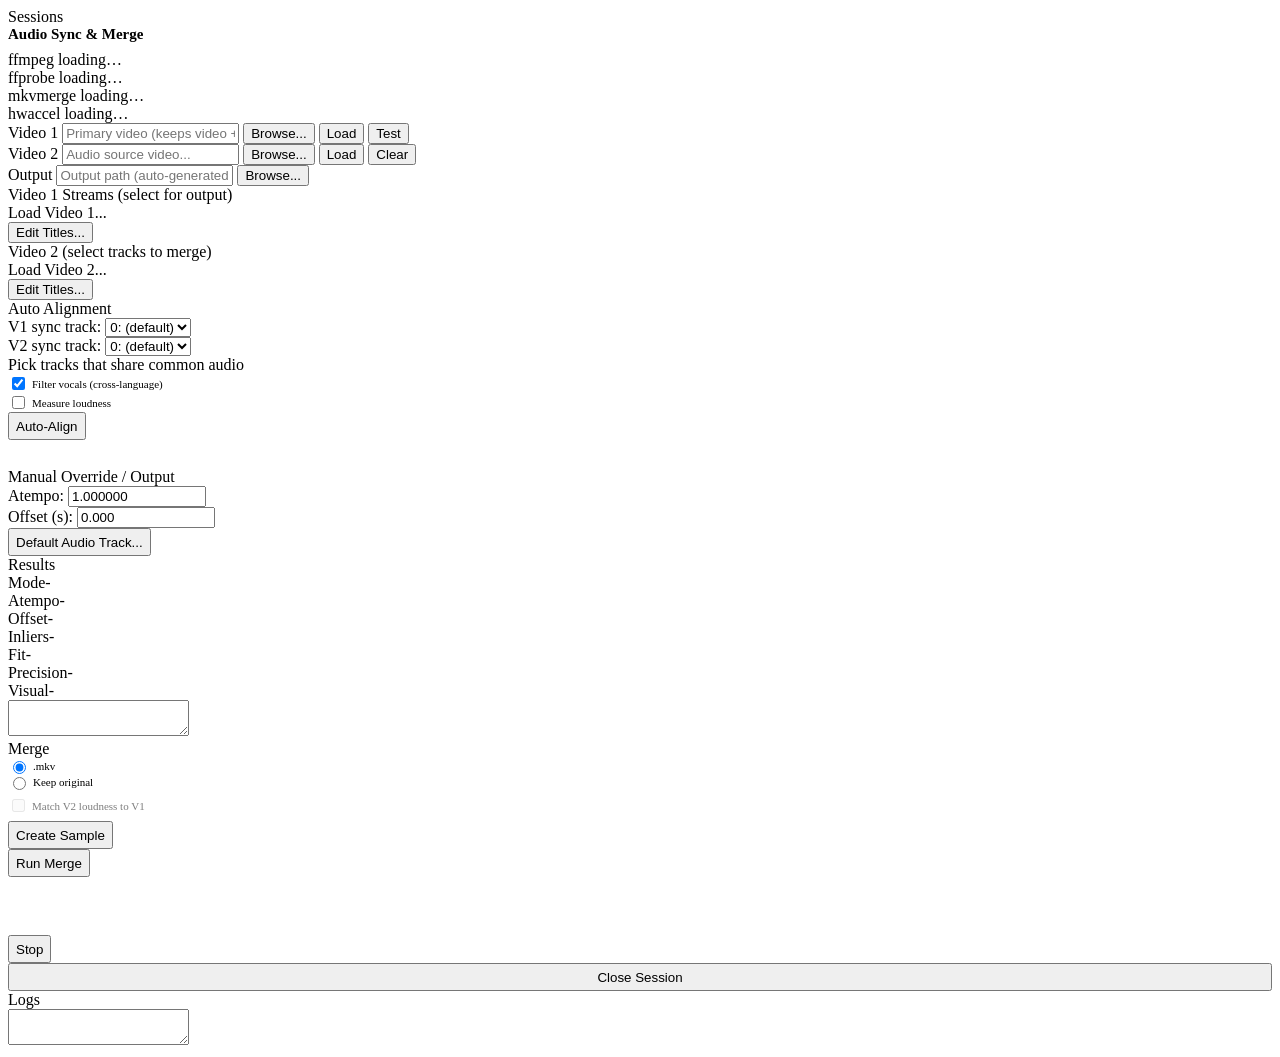
==== src/webGUI/src/AudioSync.Web/wwwroot/index.html @ 7febe35b "Initial commit" ====
<!DOCTYPE html>
<html lang="en">
<head>
<meta charset="UTF-8">
<meta name="viewport" content="width=device-width, initial-scale=1.0">
<title>Audio Sync &amp; Merge</title>
<link rel="stylesheet" href="/css/style.css">
<style>
.merge-h28 { height: 28px; box-sizing: border-box; padding-top: 0; padding-bottom: 0; }
.merge-h28.progress-bar { line-height: 28px; }
</style>
</head>
<body>

<div class="app-layout">
<div class="sidebar">
    <div class="sidebar-title">Sessions</div>
    <div id="session-list"></div>
</div>
<div class="app">
    <div id="app-title" style="font-size:15px;font-weight:700;color:var(--ac);margin-bottom:8px">Audio Sync &amp; Merge</div>
    <div class="file-inputs">
        <div class="file-row">
            <span class="label" style="color:var(--dim)">ffmpeg</span>
            <span class="text-mono text-sm" id="info-ffmpeg" style="flex:1">loading…</span>
        </div>
        <div class="file-row">
            <span class="label" style="color:var(--dim)">ffprobe</span>
            <span class="text-mono text-sm" id="info-ffprobe" style="flex:1">loading…</span>
        </div>
        <div class="file-row">
            <span class="label" style="color:var(--dim)">mkvmerge</span>
            <span class="text-mono text-sm" id="info-mkvmerge" style="flex:1">loading…</span>
        </div>
        <div class="file-row">
            <span class="label" style="color:var(--dim)">hwaccel</span>
            <span class="text-mono text-sm" id="info-hwaccel" style="flex:1">loading…</span>
        </div>
    </div>

    <div class="file-inputs">
        <div class="file-row">
            <span class="label">Video 1</span>
            <input type="text" id="v1-path-input" placeholder="Primary video (keeps video + all audio)...">
            <button onclick="browseServer(1)">Browse...</button>
            <button class="btn-accent btn-sm" onclick="loadVideo(1)">Load</button>
            <button class="btn-sm" onclick="testInterleave()">Test</button>
        </div>
        <div class="file-info" id="v1-file-info"></div>
        <div class="file-row">
            <span class="label">Video 2</span>
            <input type="text" id="v2-path-input" placeholder="Audio source video...">
            <button onclick="browseServer(2)">Browse...</button>
            <button class="btn-accent btn-sm" onclick="loadVideo(2)">Load</button>
            <button class="btn-sm" onclick="clearVideo2()">Clear</button>
        </div>
        <div class="file-info" id="v2-file-info"></div>
        <div class="file-row">
            <span class="label">Output</span>
            <input type="text" id="out-path-input" placeholder="Output path (auto-generated from Video 1)...">
            <button onclick="browseOutputDir()">Browse...</button>
        </div>
    </div>

    <div class="grid">

        <div class="panel">
            <div class="panel-title">Video 1 Streams (select for output)</div>
            <div class="panel-body">
                <div id="v1-tracks"><span class="text-dim text-sm">Load Video 1...</span></div>
                <button class="btn-blue btn-sm mt-4" onclick="openV1MetadataEditor()">Edit Titles...</button>
            </div>
        </div>

        <div class="panel">
            <div class="panel-title">Video 2 (select tracks to merge)</div>
            <div class="panel-body">
                <div id="v2-tracks"><span class="text-dim text-sm">Load Video 2...</span></div>
                <button class="btn-blue btn-sm mt-4" onclick="openV2MetadataEditor()">Edit Titles...</button>
            </div>
        </div>

        <div class="panel panel-disabled" id="panel-align">
            <div class="panel-title">Auto Alignment</div>
            <div class="panel-body">
                <div class="row">
                    <label class="text-sm">V1 sync track:</label>
                    <select id="v1-sync-track" style="flex:1" onchange="saveUIState()"><option value="0">0: (default)</option></select>
                </div>
                <div class="row">
                    <label class="text-sm">V2 sync track:</label>
                    <select id="v2-sync-track" style="flex:1" onchange="saveUIState()"><option value="0">0: (default)</option></select>
                </div>
                <div class="text-dim text-sm mt-4">Pick tracks that share common audio</div>
                <div class="row mt-4" style="gap:12px;flex-wrap:wrap">
                    <label style="font-size:11px;display:flex;align-items:center;gap:4px;cursor:pointer">
                        <input type="checkbox" id="vocal-filter-cb" checked onchange="saveUIState()"> Filter vocals (cross-language)
                    </label>
                    <label style="font-size:11px;display:flex;align-items:center;gap:4px;cursor:pointer">
                        <input type="checkbox" id="measure-lufs-cb" onchange="saveUIState()"> Measure loudness
                    </label>
                </div>
                <div class="row mt-4">
                    <button class="btn-green merge-h28" id="align-btn" onclick="runAlign()" style="flex:1">Auto-Align</button>
                </div>
                <div class="progress-bar merge-h28" id="align-progress"><div class="fill"></div><span class="pct"></span></div>
            </div>
        </div>

        <div class="panel panel-disabled" id="panel-override">
            <div class="panel-title">Manual Override / Output</div>
            <div class="panel-body">
                <div class="row">
                    <label class="text-sm">Atempo:</label>
                    <input type="text" id="atempo-input" value="1.000000" style="width:130px">
                </div>
                <div class="row" id="global-offset-row">
                    <label class="text-sm">Offset (s):</label>
                    <input type="text" id="offset-input" value="0.000" style="width:130px">
                </div>
                <div id="segment-overrides"></div>
                <div class="row mt-4">
                    <button class="btn-blue merge-h28" onclick="openDefaultAudioEditor()" style="flex:1">Default Audio Track...</button>
                </div>
            </div>
        </div>

        <div class="panel panel-disabled" id="panel-results">
            <div class="panel-title">Results</div>
            <div class="panel-body">
                <div class="result-row"><span class="rlabel">Mode</span><span class="value" id="r-mode">-</span></div>
                <div class="result-row"><span class="rlabel">Atempo</span><span class="value" id="r-atempo">-</span></div>
                <div class="result-row"><span class="rlabel">Offset</span><span class="value" id="r-offset">-</span></div>
                <div class="result-row"><span class="rlabel">Inliers</span><span class="value" id="r-inliers">-</span></div>
                <div class="result-row"><span class="rlabel">Fit</span><span class="value" id="r-fit">-</span></div>
                <div class="result-row"><span class="rlabel">Precision</span><span class="value" id="r-precision">-</span></div>
                <div class="result-row"><span class="rlabel">Visual</span><span class="value" id="r-visual">-</span></div>
                <textarea class="results-box mt-4" id="results-detail" readonly></textarea>
            </div>
        </div>

        <div class="panel">
            <div class="panel-title" id="merge-panel-title">Merge</div>
            <div class="panel-body">
                <div class="row" style="gap:12px;margin-bottom:6px">
                    <label style="font-size:11px;display:flex;align-items:center;gap:4px;cursor:pointer">
                        <input type="radio" name="container-fmt" value="mkv" checked onchange="onContainerChange()"> .mkv
                    </label>
                    <label style="font-size:11px;display:flex;align-items:center;gap:4px;cursor:pointer">
                        <input type="radio" name="container-fmt" value="keep" onchange="onContainerChange()"> Keep original
                    </label>
                </div>
                <div class="row" style="gap:12px;margin-bottom:6px">
                    <label id="gain-match-label" style="font-size:11px;display:flex;align-items:center;gap:4px;cursor:pointer;opacity:0.5" title="Loudness must be measured first!">
                        <input type="checkbox" id="gain-match-cb" disabled onchange="saveUIState()"> Match V2 loudness to V1
                    </label>
                </div>
                <div class="row">
                    <button class="btn-blue merge-h28" id="samples-btn" onclick="runCreateSample()" style="flex:1">Create Sample</button>
                </div>
                <div class="row">
                    <button class="btn-green merge-h28" id="merge-btn" onclick="runMerge()" style="flex:1">Run Merge</button>
                </div>
                <div class="progress-bar merge-h28" id="merge-progress" style="margin-bottom:30px"><div class="fill"></div><span class="pct"></span></div>
                <div class="row">
                    <button class="btn-red merge-h28 hidden" id="global-stop" onclick="cancelRunningTask()" style="flex:1">Stop</button>
                </div>
                <button class="btn-red merge-h28 mt-4" id="close-session-btn" onclick="closeSession()" style="width:100%">Close Session</button>
            </div>
        </div>

        <div class="panel full">
            <div class="panel-title">Logs</div>
            <div class="panel-body">
                <textarea class="log-box" id="log-box" readonly></textarea>
            </div>
        </div>

    </div>
</div>
</div>

<script>
// Boot: fetch /api/info + /api/languages, then load app.js.
// Sets ALL_LANGUAGES + LANG_NAMES globally so app.js sees the same shape
// as the Jinja template provided in the Python original.
let ALL_LANGUAGES = [];
let LANG_NAMES = {};
(async function boot() {
    try {
        const [infoR, langR] = await Promise.all([
            fetch('/api/info').then(r => r.json()),
            fetch('/api/languages').then(r => r.json()),
        ]);
        document.getElementById('app-title').textContent = infoR.app_title || 'Audio Sync & Merge';
        document.title = infoR.app_title || 'Audio Sync & Merge';
        function setTool(id, path, ver, ok) {
            const el = document.getElementById(id);
            el.style.color = ok ? 'var(--green)' : 'var(--err)';
            el.textContent = (path || 'not found') + (ver ? ' — ' + ver : '');
        }
        setTool('info-ffmpeg', infoR.ffmpeg_path, infoR.ffmpeg_version, !!infoR.ffmpeg_path);
        setTool('info-ffprobe', infoR.ffprobe_path, infoR.ffprobe_version, !!infoR.ffprobe_path);
        setTool('info-mkvmerge', infoR.mkvmerge_path, infoR.mkvmerge_version, !!infoR.mkvmerge_path);
        const hw = document.getElementById('info-hwaccel');
        hw.style.color = (infoR.hwaccel && infoR.hwaccel !== 'none') ? 'var(--green)' : 'var(--dim)';
        hw.textContent = infoR.hwaccel || 'none';

        ALL_LANGUAGES = langR.all_languages || [];
        LANG_NAMES = langR.lang_names || {};
        window.ALL_LANGUAGES = ALL_LANGUAGES;
        window.LANG_NAMES = LANG_NAMES;
    } catch (e) {
        console.error('Boot info fetch failed:', e);
    }
    const s = document.createElement('script');
    s.src = '/js/app.js';
    document.body.appendChild(s);
})();
</script>
</body>
</html>
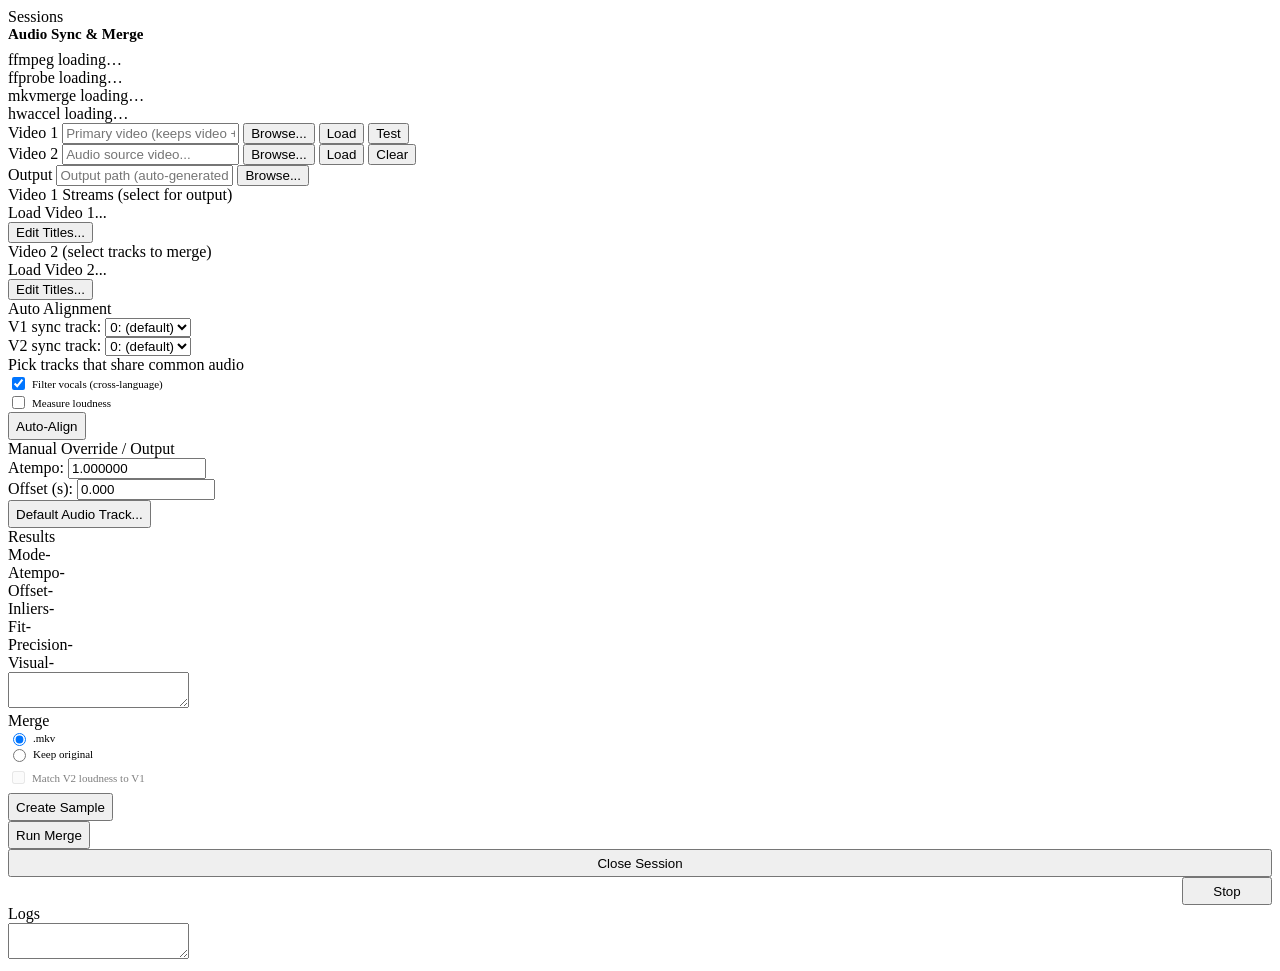
==== commit fa46323f: "Commit" ====
--- a/src/webGUI/src/AudioSync.Web/wwwroot/index.html
+++ b/src/webGUI/src/AudioSync.Web/wwwroot/index.html
@@ -103,7 +103,6 @@
                 <div class="row mt-4">
                     <button class="btn-green merge-h28" id="align-btn" onclick="runAlign()" style="flex:1">Auto-Align</button>
                 </div>
-                <div class="progress-bar merge-h28" id="align-progress"><div class="fill"></div><span class="pct"></span></div>
             </div>
         </div>
 
@@ -161,15 +160,15 @@
                 <div class="row">
                     <button class="btn-green merge-h28" id="merge-btn" onclick="runMerge()" style="flex:1">Run Merge</button>
                 </div>
-                <div class="progress-bar merge-h28" id="merge-progress" style="margin-bottom:30px"><div class="fill"></div><span class="pct"></span></div>
-                <div class="row">
-                    <button class="btn-red merge-h28 hidden" id="global-stop" onclick="cancelRunningTask()" style="flex:1">Stop</button>
-                </div>
                 <button class="btn-red merge-h28 mt-4" id="close-session-btn" onclick="closeSession()" style="width:100%">Close Session</button>
             </div>
         </div>
 
         <div class="panel full">
+            <div class="panel-body" style="display:flex;align-items:center;gap:8px;padding-bottom:0">
+                <div class="progress-bar merge-h28" id="task-progress" style="flex:1"><div class="fill"></div><span class="pct"></span></div>
+                <button class="btn-red merge-h28 hidden" id="task-stop" onclick="cancelRunningTask()" style="width:90px">Stop</button>
+            </div>
             <div class="panel-title">Logs</div>
             <div class="panel-body">
                 <textarea class="log-box" id="log-box" readonly></textarea>
@@ -213,10 +212,8 @@
     } catch (e) {
         console.error('Boot info fetch failed:', e);
     }
-    const s = document.createElement('script');
-    s.src = '/js/app.js';
-    document.body.appendChild(s);
 })();
 </script>
+<script src="/js/app.js" defer></script>
 </body>
 </html>
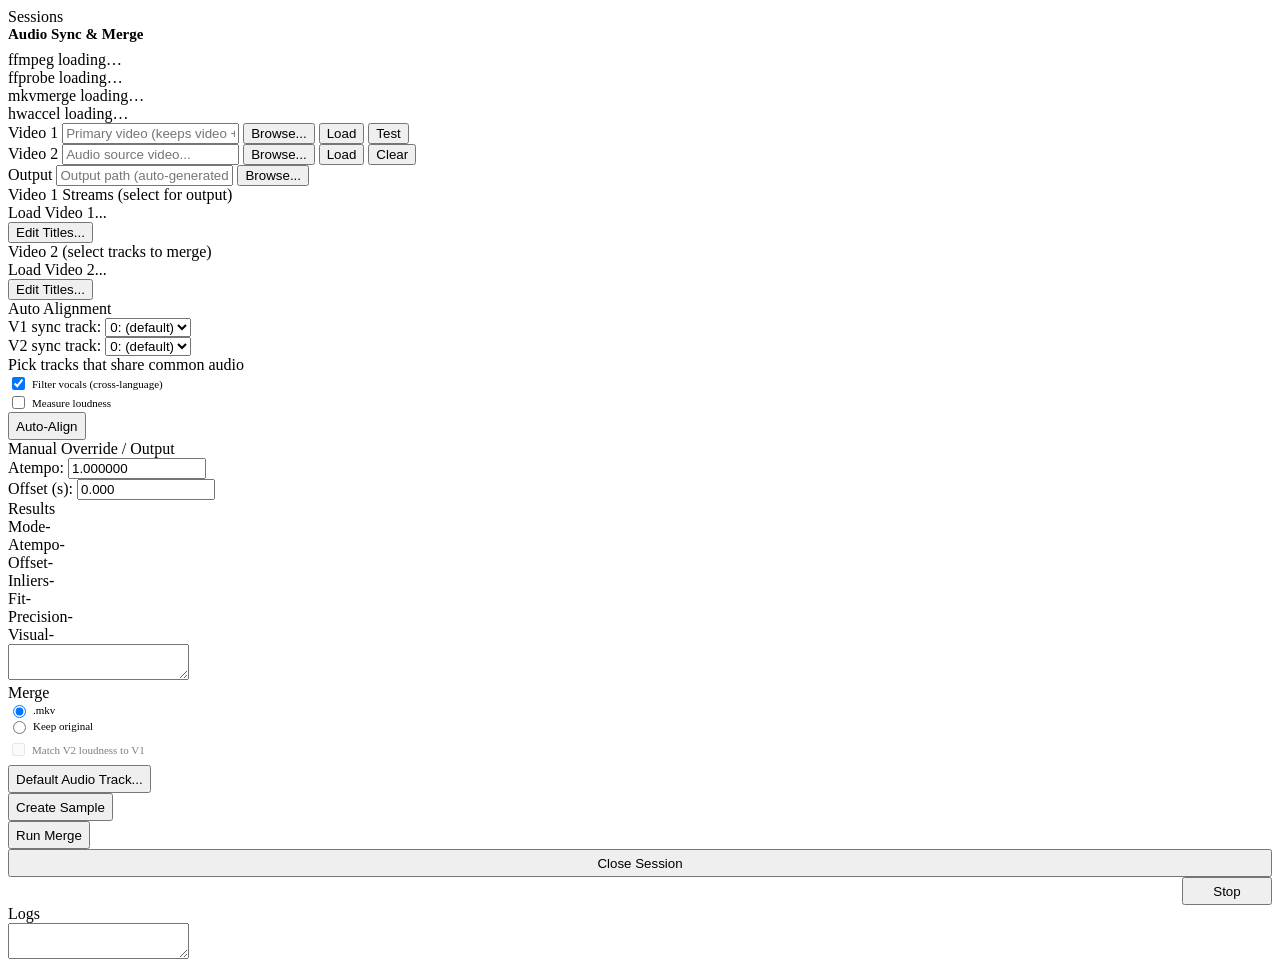
==== commit ebb66a1a: "Commit" ====
--- a/src/webGUI/src/AudioSync.Web/wwwroot/index.html
+++ b/src/webGUI/src/AudioSync.Web/wwwroot/index.html
@@ -118,9 +118,6 @@
                     <input type="text" id="offset-input" value="0.000" style="width:130px">
                 </div>
                 <div id="segment-overrides"></div>
-                <div class="row mt-4">
-                    <button class="btn-blue merge-h28" onclick="openDefaultAudioEditor()" style="flex:1">Default Audio Track...</button>
-                </div>
             </div>
         </div>
 
@@ -153,6 +150,9 @@
                     <label id="gain-match-label" style="font-size:11px;display:flex;align-items:center;gap:4px;cursor:pointer;opacity:0.5" title="Loudness must be measured first!">
                         <input type="checkbox" id="gain-match-cb" disabled onchange="saveUIState()"> Match V2 loudness to V1
                     </label>
+                </div>
+                <div class="row">
+                    <button class="btn-blue merge-h28" onclick="openDefaultAudioEditor()" style="flex:1">Default Audio Track...</button>
                 </div>
                 <div class="row">
                     <button class="btn-blue merge-h28" id="samples-btn" onclick="runCreateSample()" style="flex:1">Create Sample</button>
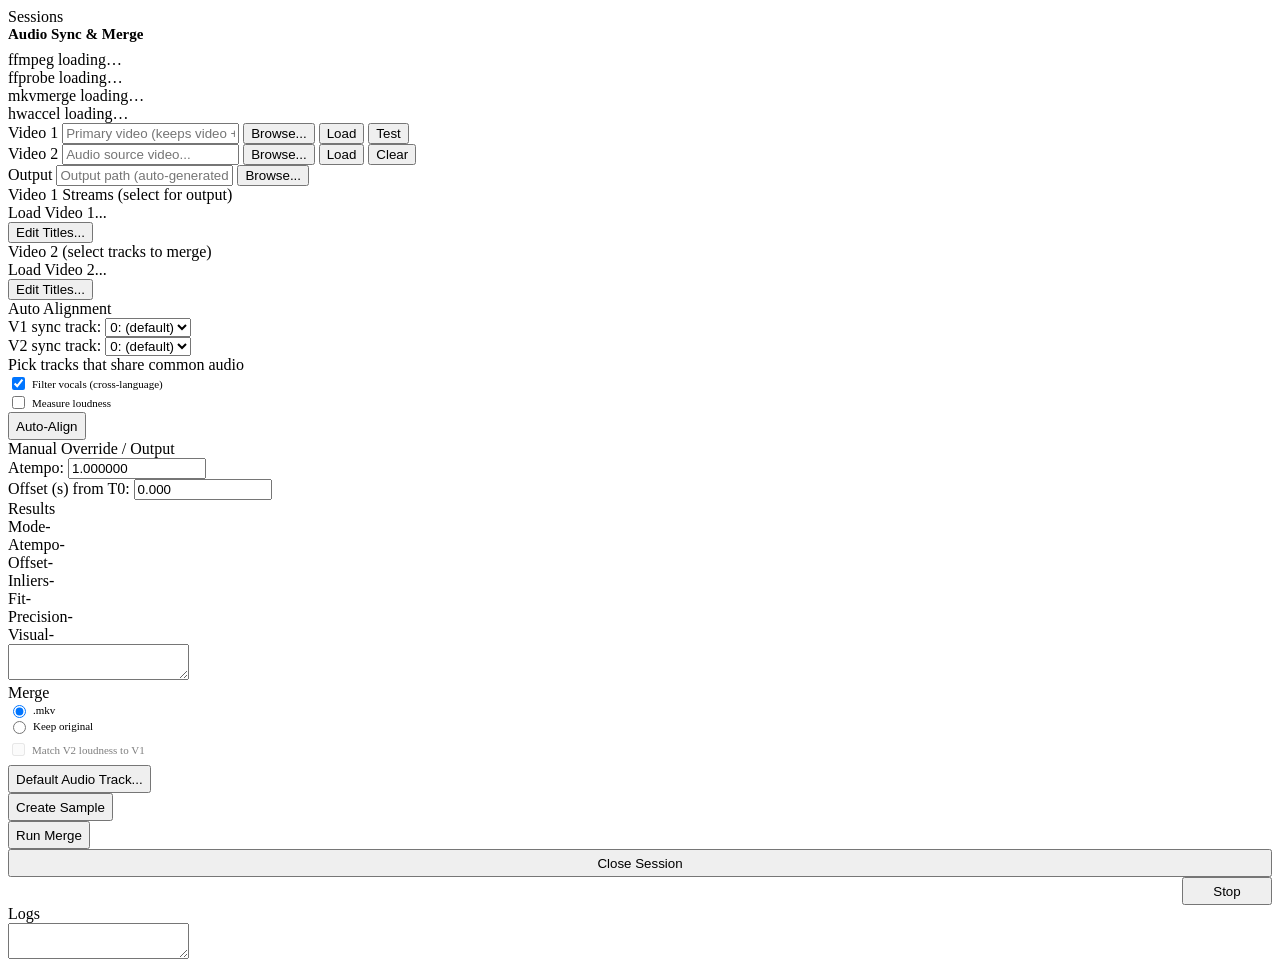
==== commit 38dcbf39: "Commit" ====
--- a/src/webGUI/src/AudioSync.Web/wwwroot/index.html
+++ b/src/webGUI/src/AudioSync.Web/wwwroot/index.html
@@ -114,7 +114,7 @@
                     <input type="text" id="atempo-input" value="1.000000" style="width:130px">
                 </div>
                 <div class="row" id="global-offset-row">
-                    <label class="text-sm">Offset (s):</label>
+                    <label class="text-sm">Offset (s) from T0:</label>
                     <input type="text" id="offset-input" value="0.000" style="width:130px">
                 </div>
                 <div id="segment-overrides"></div>
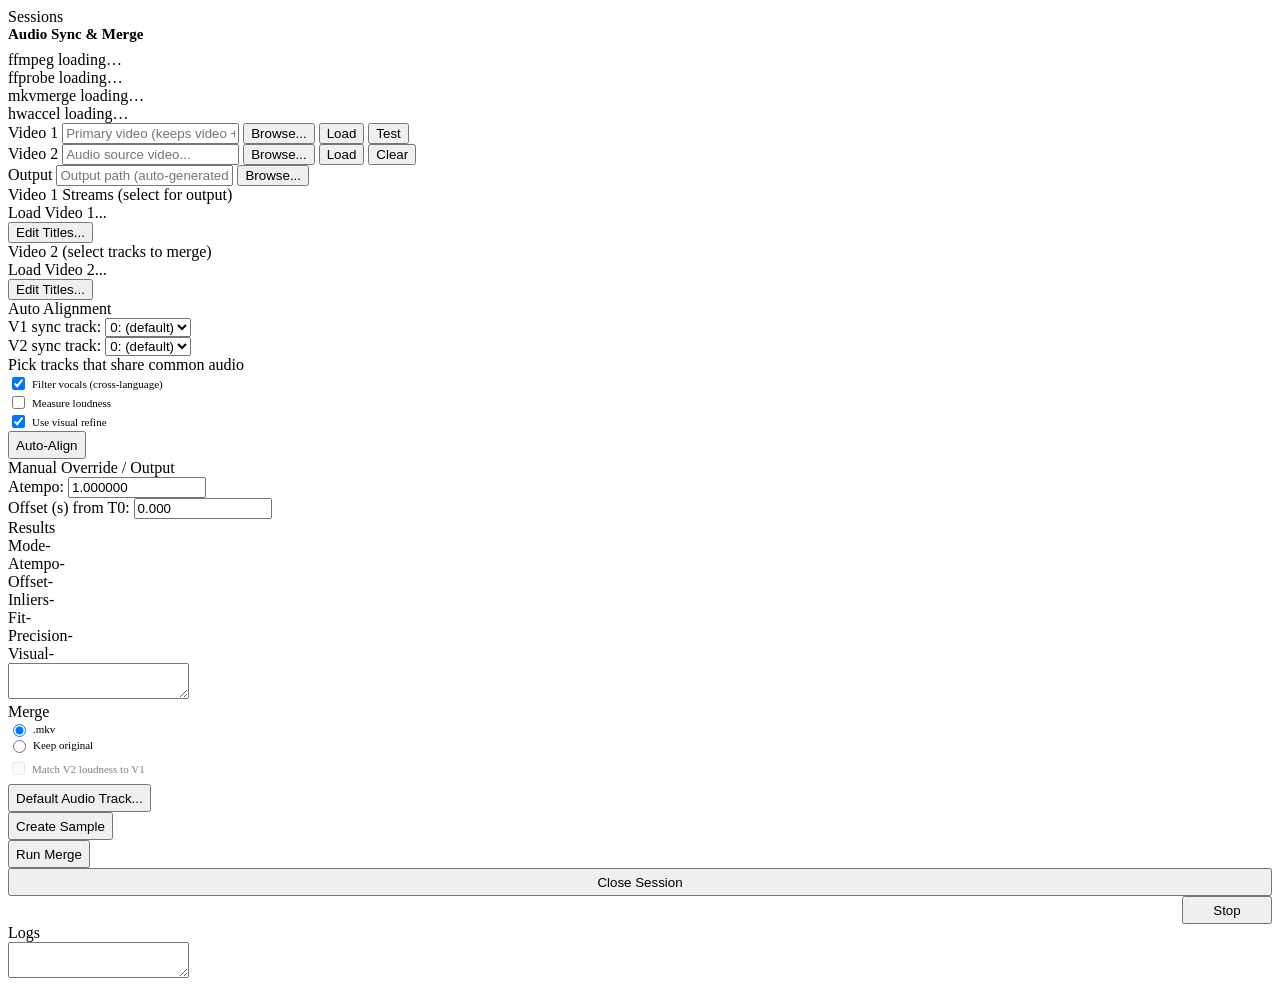
==== commit b31e5b16: "Commit" ====
--- a/src/webGUI/src/AudioSync.Web/wwwroot/index.html
+++ b/src/webGUI/src/AudioSync.Web/wwwroot/index.html
@@ -98,6 +98,9 @@
                     </label>
                     <label style="font-size:11px;display:flex;align-items:center;gap:4px;cursor:pointer">
                         <input type="checkbox" id="measure-lufs-cb" onchange="saveUIState()"> Measure loudness
+                    </label>
+                    <label id="visual-refine-label" style="font-size:11px;display:flex;align-items:center;gap:4px;cursor:pointer">
+                        <input type="checkbox" id="visual-refine-cb" checked onchange="saveUIState()"> Use visual refine
                     </label>
                 </div>
                 <div class="row mt-4">
